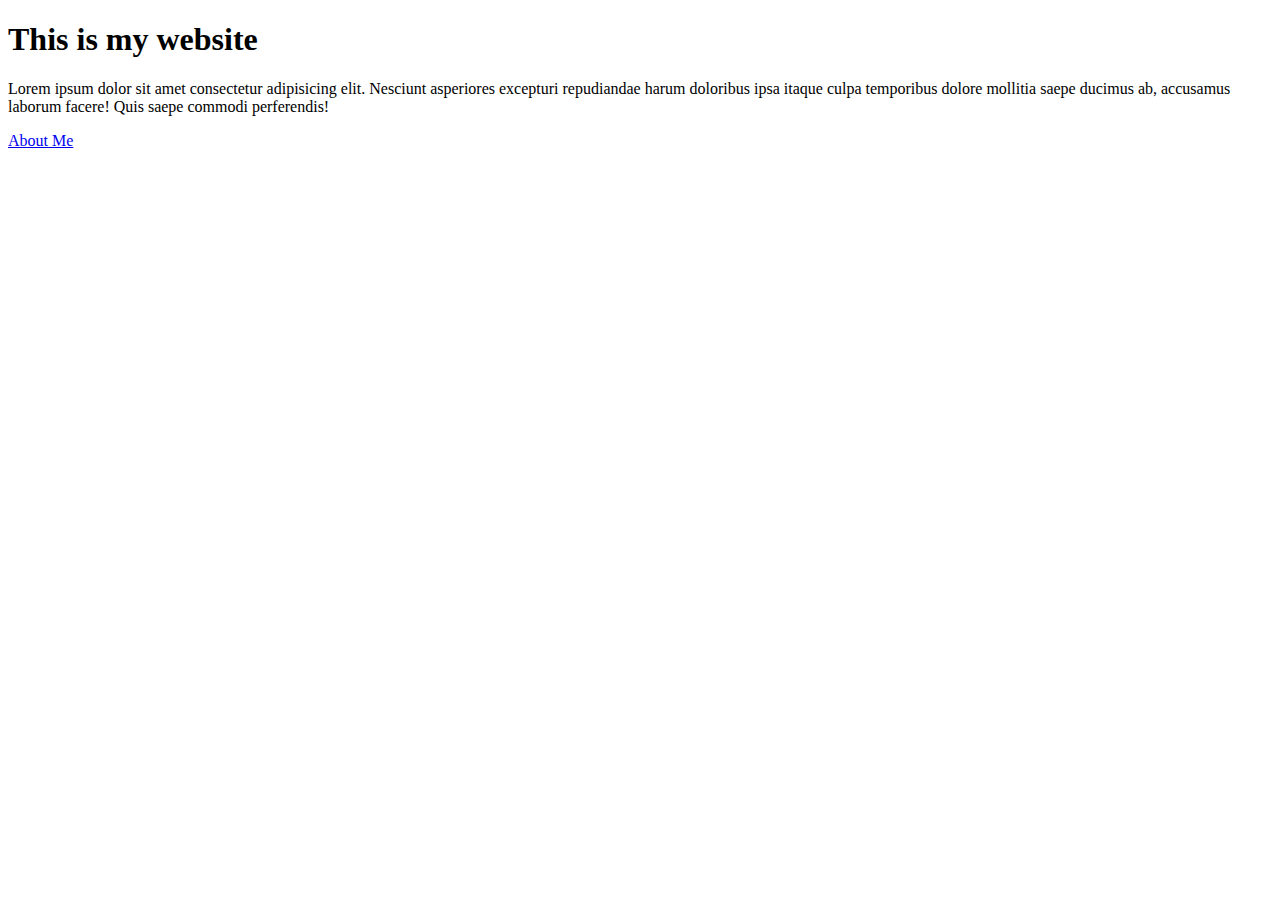
==== index.html @ a89b3907 "11/01/2025 3:52 - my first commit" ====
<!DOCTYPE html>
<html lang="en">
<head>
    <meta charset="UTF-8">
    <meta name="viewport" content="width=device-width, initial-scale=1.0">
    <title>Document</title>
</head>
<body>
    <div class="container">
        <div class="row">
            <div class="col">
                <h1>This is my website</h1>
                <P>Lorem ipsum dolor sit amet consectetur adipisicing elit. Nesciunt asperiores excepturi repudiandae harum doloribus ipsa itaque culpa temporibus dolore mollitia saepe ducimus ab, accusamus laborum facere! Quis saepe commodi perferendis!</P>
            </div>
        </div>
        <div class="row">
            <p><a href="test/about.html">About Me</a></p>
        </div>
    </div>
</body>
</html>
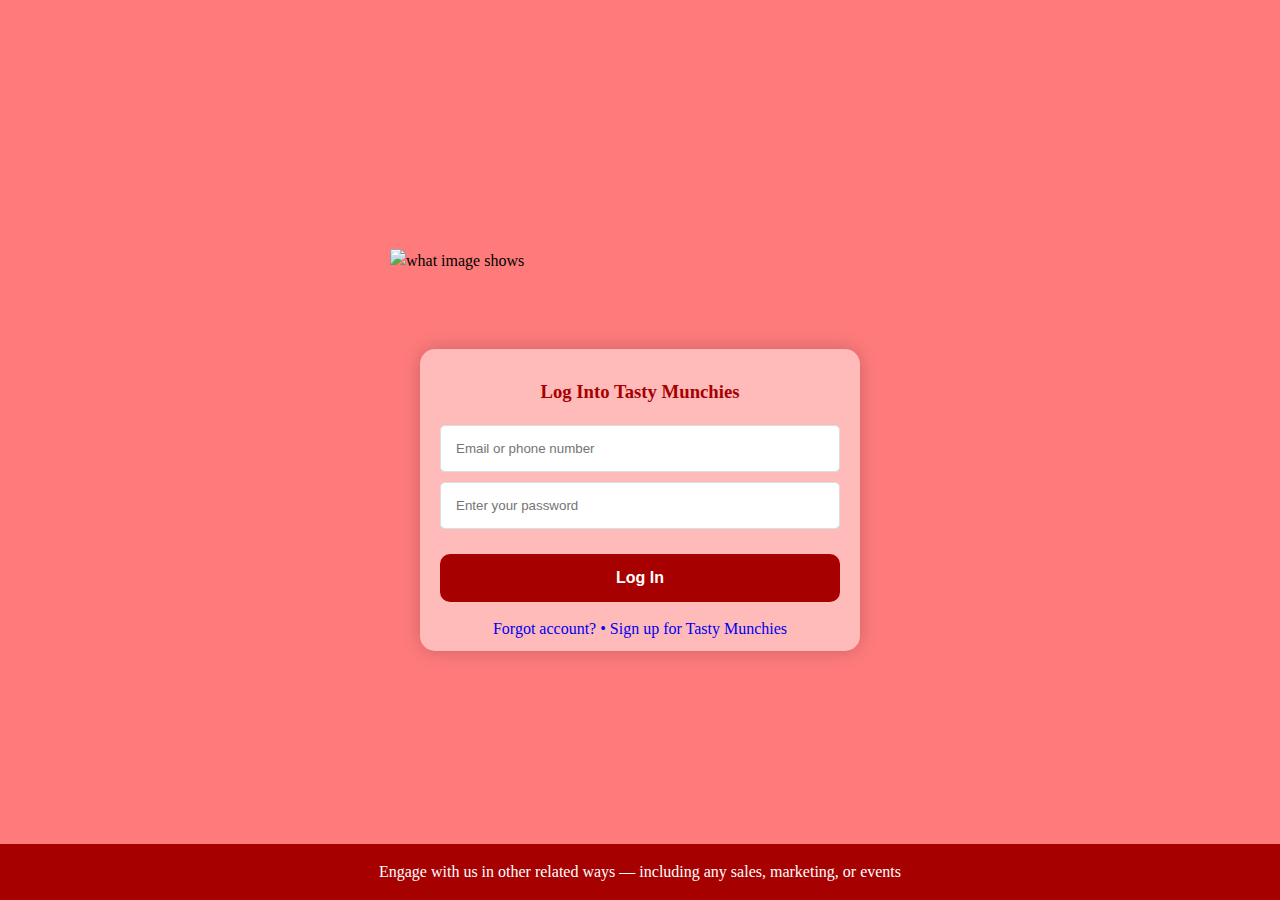
==== commit 9cf4449e: "SIGN IN PAGE" ====
--- a/index.html
+++ b/index.html
@@ -3,19 +3,93 @@
 <head>
     <meta charset="UTF-8">
     <meta name="viewport" content="width=device-width, initial-scale=1.0">
-    <title>Document</title>
+    <title>FACEBOOK</title>
+    <style>
+        body{
+            display: flex;
+            align-items:center;
+            justify-content:center;
+            font-family:lucida bright;
+            line-height:1.5;
+            min-height:100vh;
+            background:#ff7b7b;
+            flex-direction: column;
+            margin: 0;
+        }
+        h3{
+            color:#a70000;
+        }
+        .main{
+            background-color:#ffbaba;
+            border-radius: 15px;
+            box-shadow: 0 0 20px rgba(0, 0, 0, 0.2);
+            padding: 10px 20px;
+            width: 400px;
+            text-align: center;
+        }
+        input {
+            display: block;
+            width: 100%;
+            margin-bottom: 10px;
+            padding: 15px;
+            box-sizing: border-box;
+            border: 1px solid #ddd;
+            border-radius: 5px;
+        }
+        button{
+            padding:15px;
+            border-radius: 10px;
+            margin-top:15px;
+            margin-bottom:15px;
+            border:none;
+            color:#fff;
+            cursor:pointer;
+            background-color:#a70000;
+            width:100%;
+            font-size:16px;
+        }
+        .wrap {
+            display: flex;
+            justify-content: center;
+            align-items: center;
+        }
+        .footer {
+            position: fixed;
+            left: 0;
+            bottom: 0;
+            width: 100%;
+            background-color:#a70000;
+            color: white;
+            text-align: center;
+        }
+    </style>
 </head>
 <body>
-    <div class="container">
-        <div class="row">
-            <div class="col">
-                <h1>This is my website</h1>
-                <P>Lorem ipsum dolor sit amet consectetur adipisicing elit. Nesciunt asperiores excepturi repudiandae harum doloribus ipsa itaque culpa temporibus dolore mollitia saepe ducimus ab, accusamus laborum facere! Quis saepe commodi perferendis!</P>
+    <img src="https://scontent.fmnl31-1.fna.fbcdn.net/v/t1.15752-9/473547121_8960851817283212_5875599058845883586_n.png?_nc_cat=101&ccb=1-7&_nc_sid=9f807c&_nc_eui2=AeFFgu43sUbt_Dq-OyTyUu8z6WJUmxb2JkPpYlSbFvYmQ_6NwlfcSp3-piDxO4oSurcmCfH0wbnt2LVfPuDFaJZR&_nc_ohc=SZu3x4RYpKsQ7kNvgGtuRDn&_nc_zt=23&_nc_ht=scontent.fmnl31-1.fna&oh=03_Q7cD1gEGLqTOcfbkoZeGLnm1Q3oGJLtU452Qdsj3NmnOuezOfg&oe=67B2B686" alt="what image shows" height="100" width="500">
+    <div class="main">
+        <h3>Log Into Tasty Munchies</h3>
+
+        <form action ="">
+            <input type = "text" id = "first" name ="first"
+            placeholder = "Email or phone number" required>
+
+            <input type = "password" id = "password" name ="password"
+            placeholder = "Enter your password" required>
+            <div class="wrap"> 
+                <button type="Log In">
+                    <b>Log In</b>
+                </button>
             </div>
-        </div>
-        <div class="row">
-            <p><a href="test/about.html">About Me</a></p>
-        </div>
+        </form>
+        <a href="#" style="text-decoration: none;" font-size:12pt>
+            Forgot account? •
+        </a>
+        <a href="#" style="text-decoration: none;" font-size:12pt>
+            Sign up for Tasty Munchies
+        </a>
     </div>
+    <div class="footer">
+        <p>Engage with us in other related ways ― including any sales, marketing, or events</p>
+      </div>
 </body>
 </html>